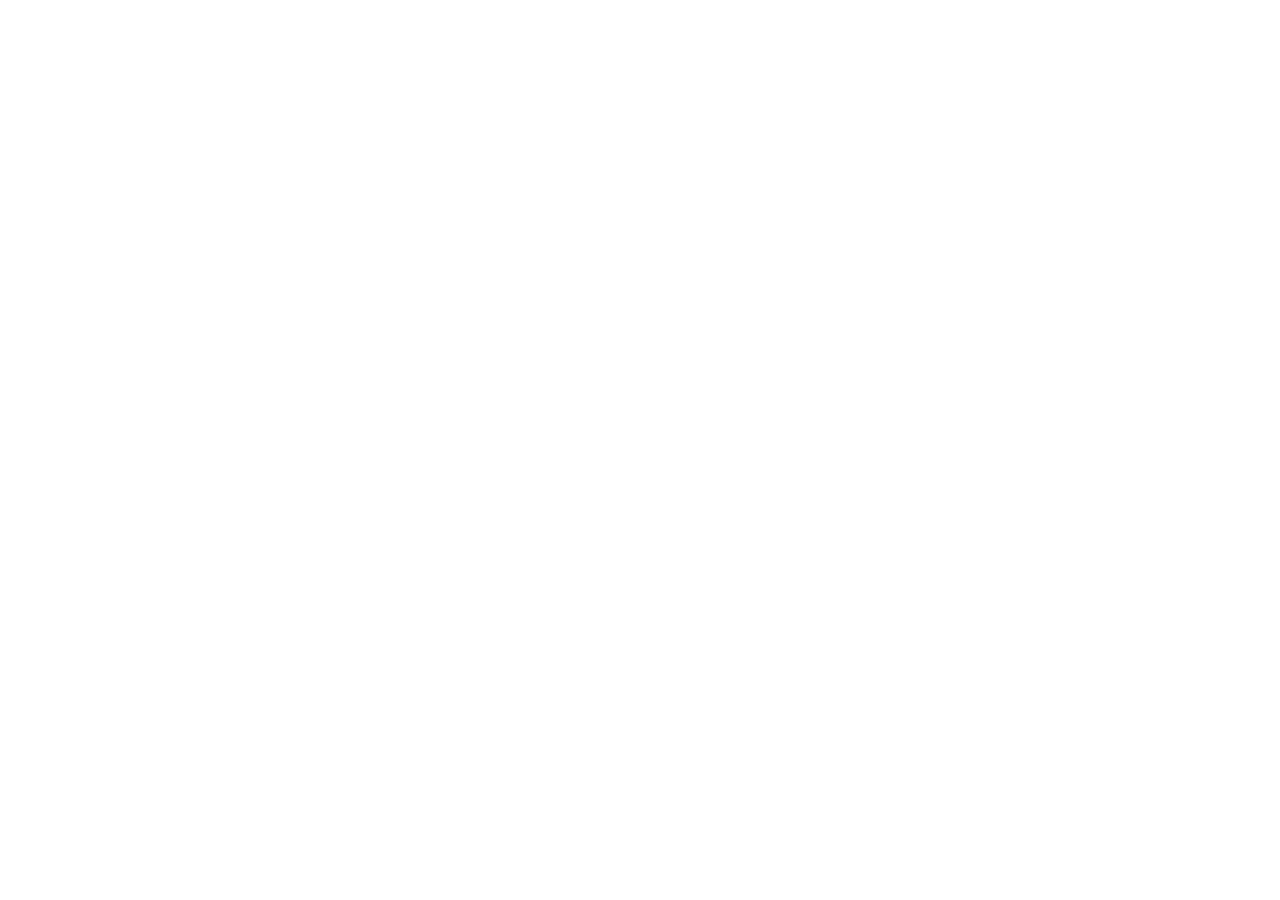
==== index.html @ fa8d366e "Update meta tags and title for VioletLune" ====
<!DOCTYPE html>
<html lang="en">
<head>
  <meta charset="UTF-8">
  <meta name="viewport" content="width=device-width, initial-scale=1.0">
  <meta property="og:title" content="VioletLune">
  <meta property="og:description" content="My personal website where I introduce myself and show what I'm working on.">
  <meta property="og:image" content="https://cdn.bunnii.net/useruploads/1789197477995-001-PFPX.png">
  <meta property="og:url" content="https://violetlune.moe">
  <meta property="og:type" content="website">
  <meta property="og:color" content="#f09ed0">
  <link rel="icon" type="image/x-icon" href="https://cdn.bunnii.net/useruploads/1786954440204-XIDC.png">
  <link href="https://fonts.googleapis.com/css2?family=Inter:wght@400;500;600;700&family=Space+Mono&display=swap" rel="stylesheet">
  <title>VioletLune</title>
  <link rel="stylesheet" href="style.css">
</head>
<body>
  <!-- Container where dynamic layout will be rendered -->
  <div id="app" class="site-container"></div>
  
  <script type="module" src="site-config.js?cbp=1"></script>
</body>
</html>
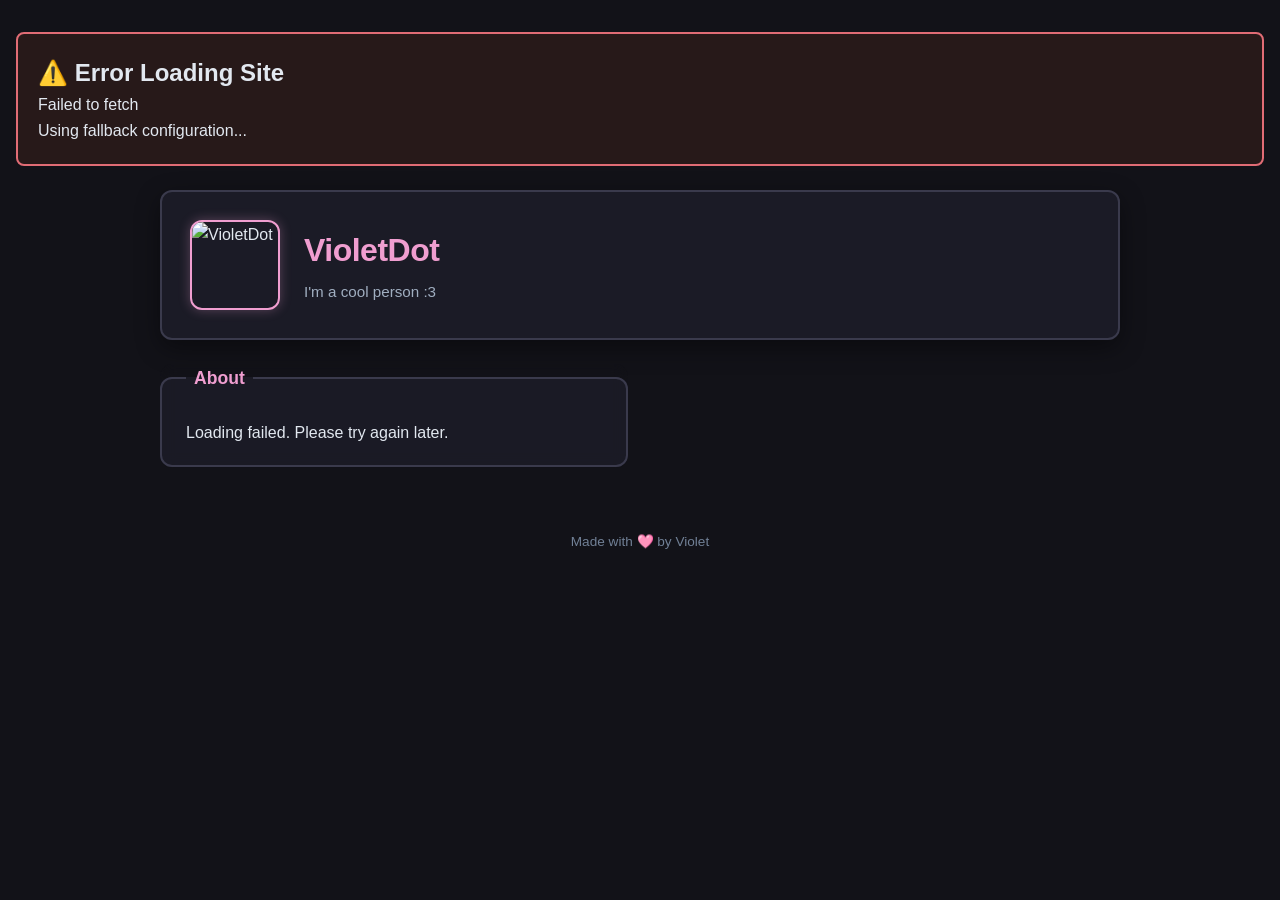
==== commit 35a30ea6: "Update index.html" ====
--- a/index.html
+++ b/index.html
@@ -12,12 +12,21 @@
   <link rel="icon" type="image/x-icon" href="https://cdn.bunnii.net/useruploads/1786954440204-XIDC.png">
   <link href="https://fonts.googleapis.com/css2?family=Inter:wght@400;500;600;700&family=Space+Mono&display=swap" rel="stylesheet">
   <title>VioletLune</title>
-  <link rel="stylesheet" href="style.css">
+  <script type="application/ld+json">
+{
+  "@context": "https://schema.org",
+  "@type": "Person",
+  "name": "VioletLune",
+  "alternateName": ["TechSideMC", "TechSide", "srckat", "miaadev", "AmeBunnii", "VioletDot", "Violet Dot", "Violet Lune", "Tech Side", "mia dev", "kat luna", "mia luna", "amy lune"],
+  "url": "https://violetlune.moe"
+}
+</script>
+  <script type="module" crossorigin src="./assets/index-Csq_zhIy.js"></script>
+  <link rel="stylesheet" crossorigin href="./assets/index-APzWNW2j.css">
 </head>
 <body>
   <!-- Container where dynamic layout will be rendered -->
   <div id="app" class="site-container"></div>
-  
-  <script type="module" src="site-config.js?cbp=1"></script>
+
 </body>
 </html>
--- a/assets/index-APzWNW2j.css
+++ b/assets/index-APzWNW2j.css
@@ -0,0 +1 @@
+*{margin:0;padding:0;box-sizing:border-box}body{font-family:Inter,sans-serif;line-height:1.6;color:#e2e8f0;background-color:#121218;min-height:100vh;padding:2rem 1rem}.site-container{max-width:960px;margin:0 auto}.header-card{background:#1e1e2ad9;-webkit-backdrop-filter:blur(10px);backdrop-filter:blur(10px);border:2px solid #3a3a4c;border-radius:12px;padding:1.75rem;margin-bottom:1.5rem;box-shadow:0 8px 24px #0006}.profile-header-top{display:flex;align-items:center;gap:1.5rem}.profile-avatar{width:90px;height:90px;border-radius:12px;object-fit:cover;border:2px solid #f09ed0;box-shadow:0 0 12px #f09ed04d;flex-shrink:0}.profile-header-info{flex-grow:1}h1{font-size:2rem;color:#f09ed0;margin-bottom:.25rem;letter-spacing:-.5px}.tagline{color:#a0aec0;font-size:.95rem}.owner-username{font-size:1.2rem;color:#718096;font-weight:400;margin-left:.5rem}.profile-badges{display:flex;flex-wrap:wrap;gap:.5rem;margin-bottom:.75rem}.badge{background-color:#1e1e2ae6;color:#cbd5e0;padding:.2rem .6rem;border-radius:12px;font-size:.75rem;border:1px solid #4a4a5e;font-weight:700;letter-spacing:.5px;text-transform:uppercase}.discord-status-container{display:inline-flex;align-items:center;gap:.5rem;margin-top:.75rem;font-size:.85rem;background:#121218b3;border:1px solid #4a4a5e;padding:.35rem .85rem;border-radius:20px}.status-dot{width:10px;height:10px;border-radius:50%;background-color:#747f8d}.status-dot.online{background-color:#43b581;box-shadow:0 0 6px #43b581}.status-dot.idle{background-color:#faa61a;box-shadow:0 0 6px #faa61a}.status-dot.dnd{background-color:#f04747;box-shadow:0 0 6px #f04747}.status-dot.offline{background-color:#747f8d}.discord-username{color:#fff;font-weight:600}.status-divider{color:#666}.discord-activity{color:#cbd5e0}.sections-grid{display:grid;grid-template-columns:repeat(2,1fr);gap:1.5rem}.grid-item-half{grid-column:span 1}.grid-item-full{grid-column:span 2}fieldset{border:2px solid #3a3a4c;border-radius:12px;padding:1.25rem 1.5rem;background:#1e1e2abf;-webkit-backdrop-filter:blur(8px);backdrop-filter:blur(8px);transition:transform .2s ease,border-color .2s ease}fieldset:hover{border-color:#f09ed0;transform:translateY(-2px)}legend{color:#f09ed0;font-weight:700;font-size:1.1rem;padding:0 .5rem}.section-body{margin-top:.5rem}.project{margin-bottom:1.25rem;padding-bottom:1rem;border-bottom:1px dashed #3a3a4c}.project:last-child{margin-bottom:0;padding-bottom:0;border-bottom:none}h3{color:#fff;font-size:1.1rem;margin-bottom:.35rem}.tags{display:flex;flex-wrap:wrap;gap:.5rem;margin-top:.5rem}code{font-family:Space Mono,monospace;background-color:#121218;border:1px solid #4a4a5e;color:#f09ed0;padding:.2rem .5rem;border-radius:6px;font-size:.825rem}a{color:#f09ed0;text-decoration:none;border-bottom:1px dashed #f09ed0;transition:color .2s ease}a:hover{color:#fff;border-bottom-style:solid}.links{display:flex;flex-wrap:wrap;align-items:center;gap:.5rem}.link-separator{color:#4a4a5e}footer{margin-top:2.5rem;padding:1.5rem 0;text-align:center;color:#718096;font-size:.85rem}#loading-indicator{position:fixed;top:0;right:0;bottom:0;left:0;background-color:#121218;display:flex;flex-direction:column;justify-content:center;align-items:center;z-index:9999}.spinner{width:44px;height:44px;border:3px solid #3a3a4c;border-top-color:#f09ed0;border-radius:50%;animation:spin .8s linear infinite}@keyframes spin{to{transform:rotate(360deg)}}.fade-out{opacity:0;transition:opacity .3s ease}.error-message{background:#2a1a1ae6;border:2px solid #e06c75;border-radius:8px;padding:1.25rem;margin-bottom:1.5rem}@media (max-width: 768px){.sections-grid{grid-template-columns:1fr}.grid-item-half,.grid-item-full{grid-column:span 1}.profile-header-top{flex-direction:column;text-align:center}.discord-status-container{justify-content:center}}.badge-grey{color:#a0aec0;border-color:#a0aec066;background-color:#a0aec01a}.badge-alt-grey{color:#cbd5e0;border-color:#cbd5e066;background-color:#cbd5e026}.badge-pink{color:#f09ed0;border-color:#f09ed066;background-color:#f09ed01a}.badge-blue{color:#60a5fa;border-color:#60a5fa66;background-color:#60a5fa1a}.badge-yellow{color:#facc15;border-color:#facc1566;background-color:#facc151a}
